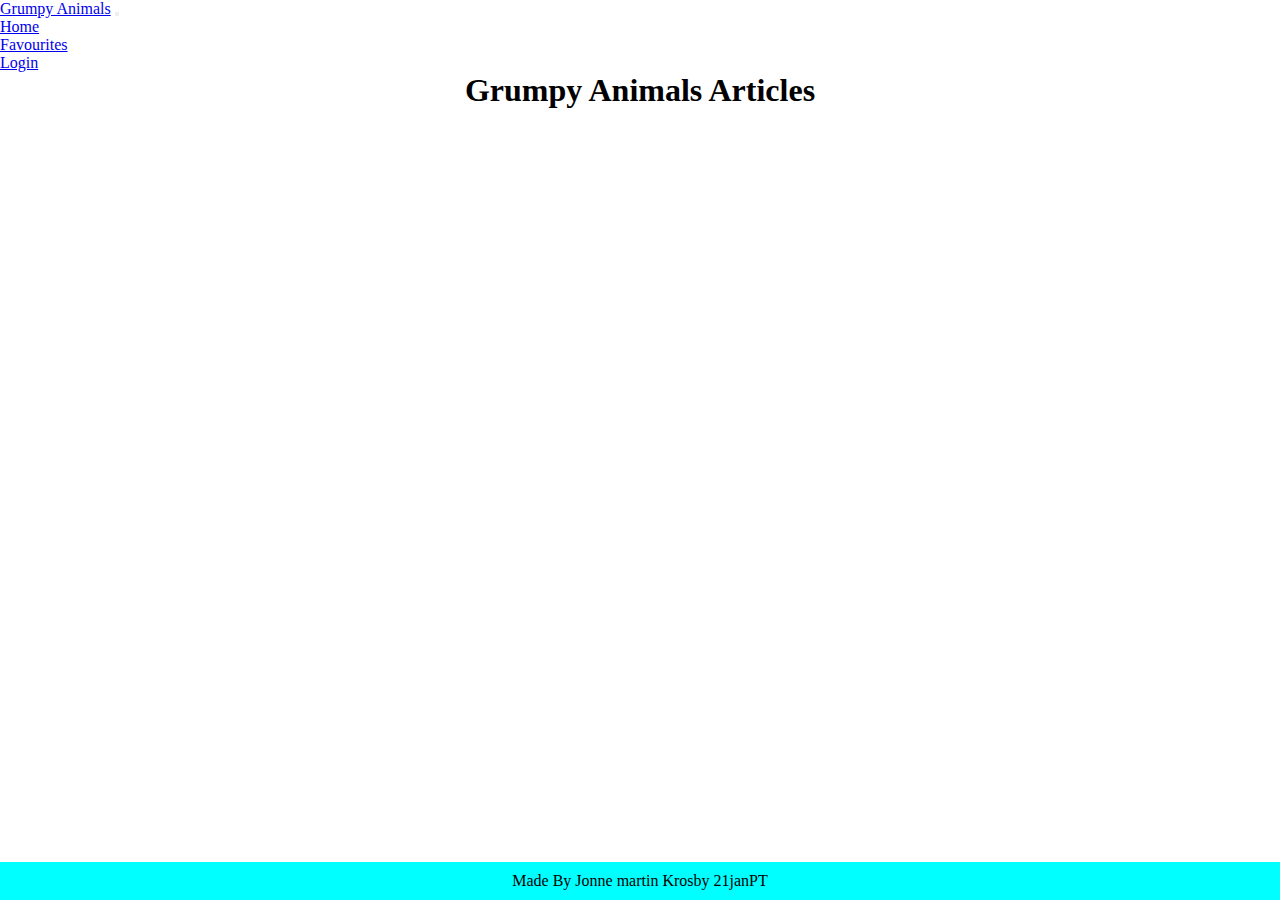
==== add.html @ 98ddeca1 "added clearfavlist, fixed navbar, fixed filtering and some refactoring on html" ====
<!DOCTYPE html>
<html lang="en">
<head>
  <meta charset="UTF-8">
  <meta http-equiv="X-UA-Compatible" content="IE=edge">
  <meta name="viewport" content="width=device-width, initial-scale=1.0">
  <link href="styles/style.css" rel="stylesheet">
  <link href="https://cdn.jsdelivr.net/npm/bootstrap@5.3.0-alpha3/dist/css/bootstrap.min.css" rel="stylesheet" integrity="sha384-KK94CHFLLe+nY2dmCWGMq91rCGa5gtU4mk92HdvYe+M/SXH301p5ILy+dN9+nJOZ" crossorigin="anonymous">
  <title>Grumpy Animals | Add Article</title>
</head>
<body>
  <div class="wrapper">
    <header>
      <nav class="navbar navbar-expand-lg bg-body-tertiary">
        <div class="container-fluid">
          <a class="navbar-brand" href="index.html">Grumpy Animals</a>
          <button class="navbar-toggler" type="button" data-bs-toggle="collapse" data-bs-target="#navbarNav" aria-controls="navbarNav" aria-expanded="false" aria-label="Toggle navigation">
            <span class="navbar-toggler-icon"></span>
          </button>
          <div class="menu__container collapse navbar-collapse d-flex-lg justify-content-center" id="navbarNav">
          </div>
        </div>
      </nav>
    </header>
    <main>
      <h1>Grumpy Animals Articles</h1>
    </main>
  </div>
  <footer>
  <p>Made By Jonne martin Krosby 21janPT</p>
  </footer>
  <script src="https://cdn.jsdelivr.net/npm/bootstrap@5.3.0-alpha3/dist/js/bootstrap.bundle.min.js" integrity="sha384-ENjdO4Dr2bkBIFxQpeoTz1HIcje39Wm4jDKdf19U8gI4ddQ3GYNS7NTKfAdVQSZe" crossorigin="anonymous"></script>
  <script src="js/index.js" type="module"></script>
</body>
</html>
---- styles/style.css ----
@import "/styles/partials/navbar.css";

*,
*::after,
*::before {
  box-sizing: border-box;
  padding: 0;
  margin: 0;
}

html,
body {
  height: 100%;
}

.wrapper {
  flex: 1 0 auto;
  width: 100%;
}

body {
  display: flex;
  flex-direction: column;
  align-items: center;
}

footer {
  display: flex;
  flex-shrink: 0;
  justify-content: center;
  width: 100%;
  padding: 10px;
  background-color: aqua;
}

.filter__container,
h1 {
  text-align: center;
  margin-bottom: 2em;
}

#title {
  border: 1px solid black;
  border-radius: 4px;
  padding: 10px;
}

.results__container,
.favourites__container {
  display: flex;
  flex-wrap: wrap;
  gap: 10px;
  justify-content: center;
  max-width: 1920px;
  margin: 0 auto;
}

.card {
  display: flex;
  flex-direction: column;
  background-color: lightblue !important;
  padding: 10px;
  width: 100%;
  min-width: 250px;
  max-width: 400px;
  height: auto;
  border-radius: 8px;
  box-shadow: 0 6px 10px rgba(0, 0, 0, 0.1);
}

.card:nth-child(odd) {
  background-color: lightcoral !important;
}

.card span {
  font-style: oblique;
  font-size: 16px;
}

.card button {
  width: 60%;
  margin-left: auto;
  background-color: white;
  border: none;
  border-radius: 4px;
  cursor: pointer;
  border: 2px solid white;
}

button:hover {
  border: 2px solid black;
}

.color {
  height: 10px;
  width: 10px;
}

.message {
  border: 1px solid grey;
  color: grey;
  margin-top: 1rem;
  padding: 1rem;
}

.error {
  border-color: red;
  color: red;
}

.error__input {
  color: red;
  border: 2px solid red !important;
}

.success {
  color: rgb(129, 255, 129);
  font-size: 1.2em;
}

.success__input {
  border: 2px solid rgb(129, 255, 129) !important;
}

.clean--btn__container {
  text-align: center;
  margin-top: 2rem;
  display: none;
}

.loading {
  display: inline-block;
  width: 80px;
  height: 80px;
}

.loading:after {
  content: " ";
  display: block;
  width: 64px;
  height: 64px;
  margin: 8px;
  border-radius: 50%;
  border: 6px solid #333;
  border-color: #333 transparent #333 transparent;
  animation: loading 1.2s linear infinite;
}

@keyframes loading {
  0% {
      transform: rotate(0deg);
  }
  100% {
      transform: rotate(360deg);
  }
}

@media (max-width: 450px) {
  .results__container,
  #title {
    width: 90%;
    margin: 0 auto;
  }
}
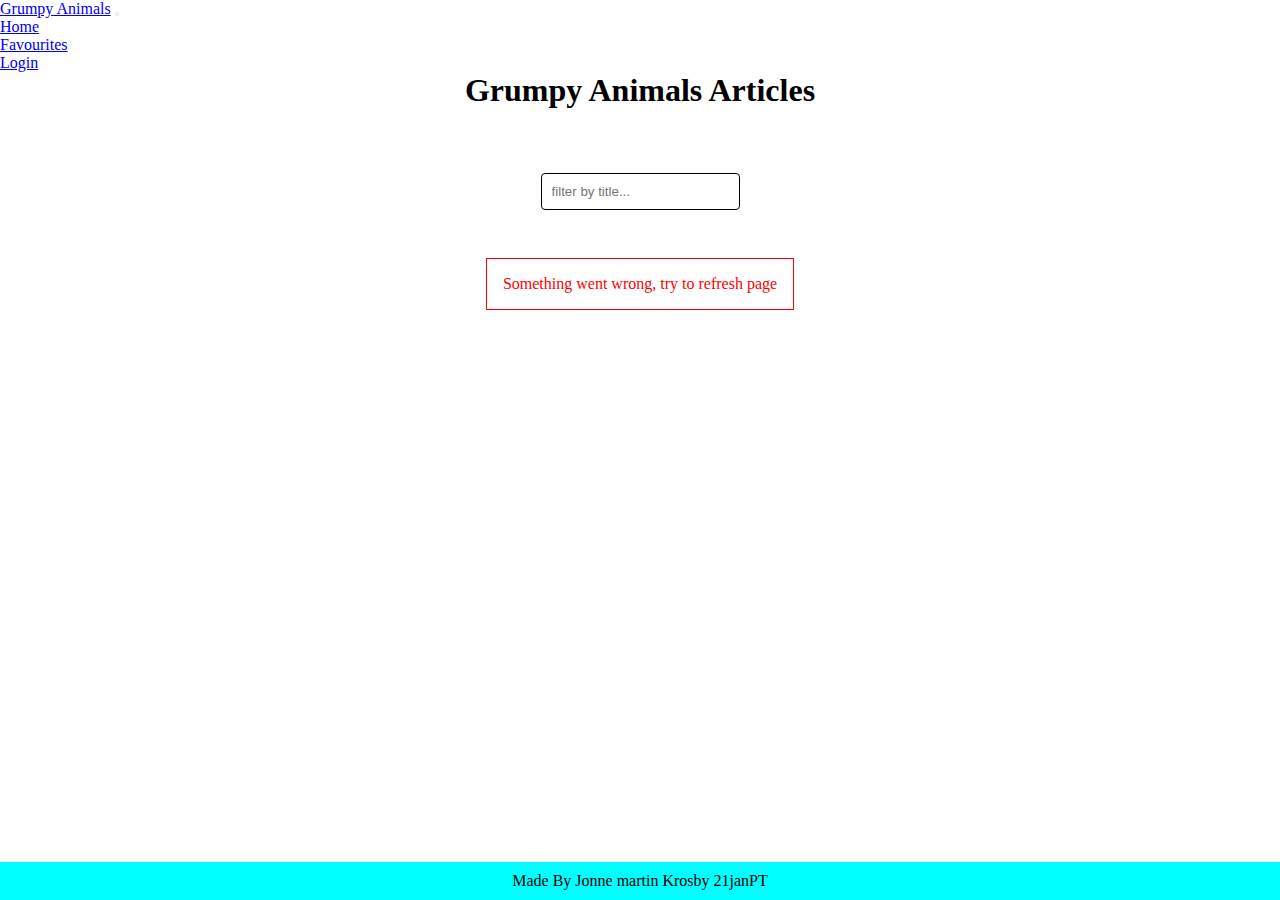
==== commit f2aa525e: "started on add.html and add.js" ====
--- a/add.html
+++ b/add.html
@@ -30,6 +30,6 @@
   <p>Made By Jonne martin Krosby 21janPT</p>
   </footer>
   <script src="https://cdn.jsdelivr.net/npm/bootstrap@5.3.0-alpha3/dist/js/bootstrap.bundle.min.js" integrity="sha384-ENjdO4Dr2bkBIFxQpeoTz1HIcje39Wm4jDKdf19U8gI4ddQ3GYNS7NTKfAdVQSZe" crossorigin="anonymous"></script>
-  <script src="js/index.js" type="module"></script>
+  <script src="js/add.js" type="module"></script>
 </body>
 </html>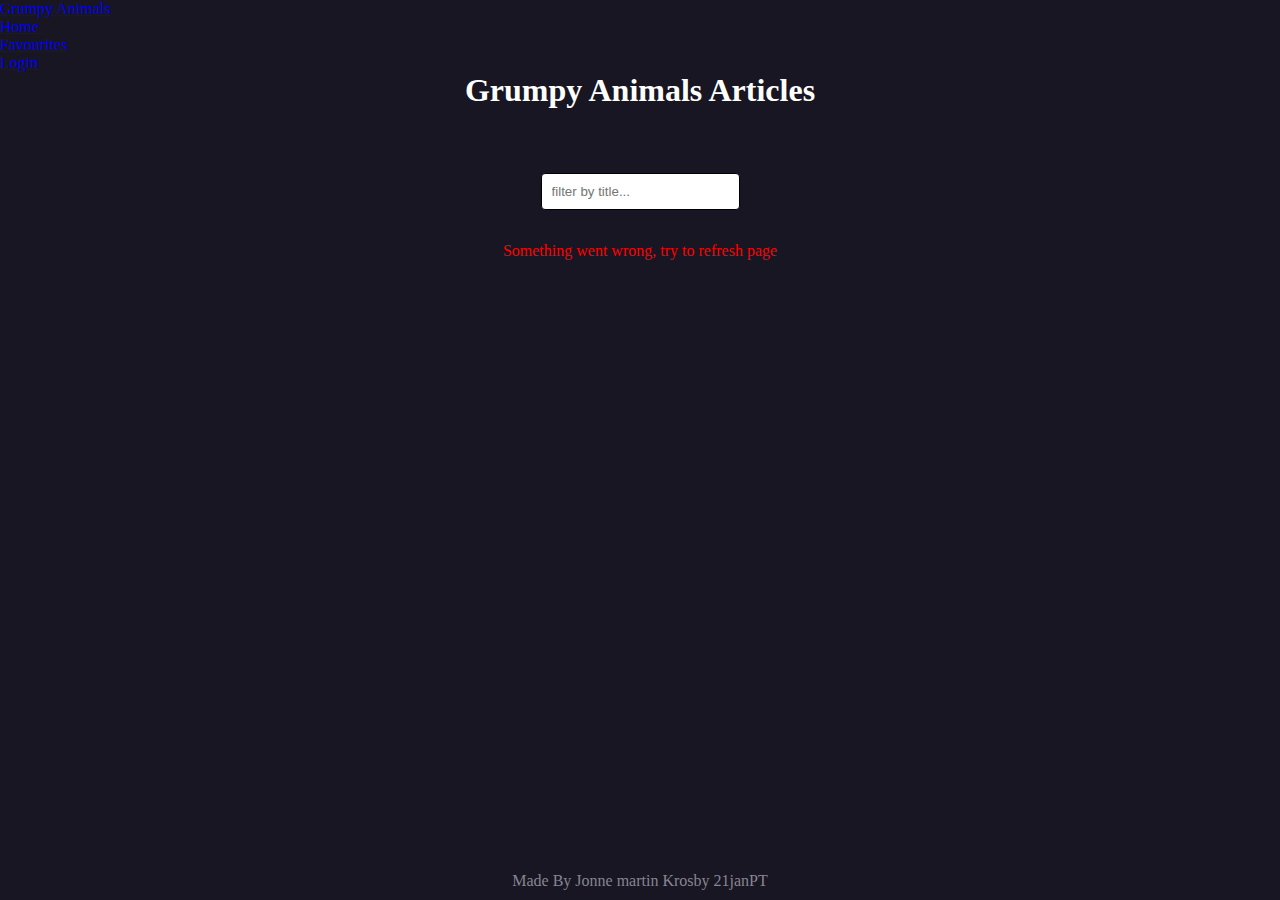
==== commit dc9e6961: "added more functions and fixed some styling to dark mode" ====
--- a/add.html
+++ b/add.html
@@ -11,7 +11,7 @@
 <body>
   <div class="wrapper">
     <header>
-      <nav class="navbar navbar-expand-lg bg-body-tertiary">
+      <nav class="navbar navbar-expand-lg bg-dark" data-bs-theme="dark">
         <div class="container-fluid">
           <a class="navbar-brand" href="index.html">Grumpy Animals</a>
           <button class="navbar-toggler" type="button" data-bs-toggle="collapse" data-bs-target="#navbarNav" aria-controls="navbarNav" aria-expanded="false" aria-label="Toggle navigation">
@@ -23,7 +23,26 @@
       </nav>
     </header>
     <main>
-      <h1>Grumpy Animals Articles</h1>
+      <h1>Make a Grumpy Animals Articles</h1>
+      <div class="message__container"></div>   
+      <form id="add_article__form">
+        <div class="mb-3">
+          <label for="inputTitleArticle" class="form-label">Title</label>
+          <input type="text" class="form-control" id="inputTitleArticle" aria-describedby="titleHelp">
+          <div id="titleHelp" class="form-text">Title for your article is required.</div>
+        </div>
+        <div class="mb-3">
+          <label for="inputSummaryArticle" class="form-label">Summary</label>
+          <input type="text" class="form-control" id="inputSummaryArticle" aria-describedby="summaryHelp">
+          <div id="summaryHelp" class="form-text">Summary for your article is required.</div>
+        </div>
+        <div class="mb-3">
+          <label for="inputAuthorArticle" class="form-label">Author</label>
+          <input type="text" class="form-control" id="inputAuthorArticle" aria-describedby="authorHelp">
+          <div id="authorHelp" class="form-text">An author for your article is required.</div>
+        </div>
+        <button type="submit" class="btn btn-primary">Submit Article</button>
+      </form>
     </main>
   </div>
   <footer>
--- a/styles/style.css
+++ b/styles/style.css
@@ -1,4 +1,6 @@
 @import "/styles/partials/navbar.css";
+@import "/styles/partials/cards.css";
+@import "/styles/partials/loader.css";
 
 *,
 *::after,
@@ -22,6 +24,7 @@
   display: flex;
   flex-direction: column;
   align-items: center;
+  background-color: hsl(250, 21%, 11%) !important;
 }
 
 footer {
@@ -30,11 +33,12 @@
   justify-content: center;
   width: 100%;
   padding: 10px;
-  background-color: aqua;
+  color: hsl(246, 6%, 55%);
 }
 
 .filter__container,
 h1 {
+  color: #ffffff !important;
   text-align: center;
   margin-bottom: 2em;
 }
@@ -45,50 +49,15 @@
   padding: 10px;
 }
 
-.results__container,
-.favourites__container {
-  display: flex;
-  flex-wrap: wrap;
-  gap: 10px;
-  justify-content: center;
-  max-width: 1920px;
+form,
+.message__container {
+  width: 80%;
+  max-width: 600px;
   margin: 0 auto;
 }
 
-.card {
-  display: flex;
-  flex-direction: column;
-  background-color: lightblue !important;
-  padding: 10px;
-  width: 100%;
-  min-width: 250px;
-  max-width: 400px;
-  height: auto;
-  border-radius: 8px;
-  box-shadow: 0 6px 10px rgba(0, 0, 0, 0.1);
-}
-
-.card:nth-child(odd) {
-  background-color: lightcoral !important;
-}
-
-.card span {
-  font-style: oblique;
-  font-size: 16px;
-}
-
-.card button {
-  width: 60%;
-  margin-left: auto;
-  background-color: white;
-  border: none;
-  border-radius: 4px;
-  cursor: pointer;
-  border: 2px solid white;
-}
-
-button:hover {
-  border: 2px solid black;
+button {
+  border: none !important;
 }
 
 .color {
@@ -97,10 +66,7 @@
 }
 
 .message {
-  border: 1px solid grey;
   color: grey;
-  margin-top: 1rem;
-  padding: 1rem;
 }
 
 .error {
@@ -114,12 +80,12 @@
 }
 
 .success {
-  color: rgb(129, 255, 129);
+  color: hsl(152, 38%, 42%);
   font-size: 1.2em;
 }
 
 .success__input {
-  border: 2px solid rgb(129, 255, 129) !important;
+  border: 2px solid hsl(152, 38%, 42%) !important;
 }
 
 .clean--btn__container {
@@ -128,39 +94,27 @@
   display: none;
 }
 
-.loading {
-  display: inline-block;
-  width: 80px;
-  height: 80px;
+#add_article__form,
+#edit_article__form {
+  display: none;
 }
 
-.loading:after {
-  content: " ";
-  display: block;
-  width: 64px;
-  height: 64px;
-  margin: 8px;
-  border-radius: 50%;
-  border: 6px solid #333;
-  border-color: #333 transparent #333 transparent;
-  animation: loading 1.2s linear infinite;
-}
-
-@keyframes loading {
-  0% {
-      transform: rotate(0deg);
-  }
-  100% {
-      transform: rotate(360deg);
-  }
+label,
+.form-text {
+  color: #ffffff !important;
 }
 
 @media (max-width: 450px) {
+
   .results__container,
   #title {
     width: 90%;
     margin: 0 auto;
   }
-}
 
-
+  .btn__container {
+    flex-direction: column;
+    gap: 15px;
+    align-items: center;
+  }
+}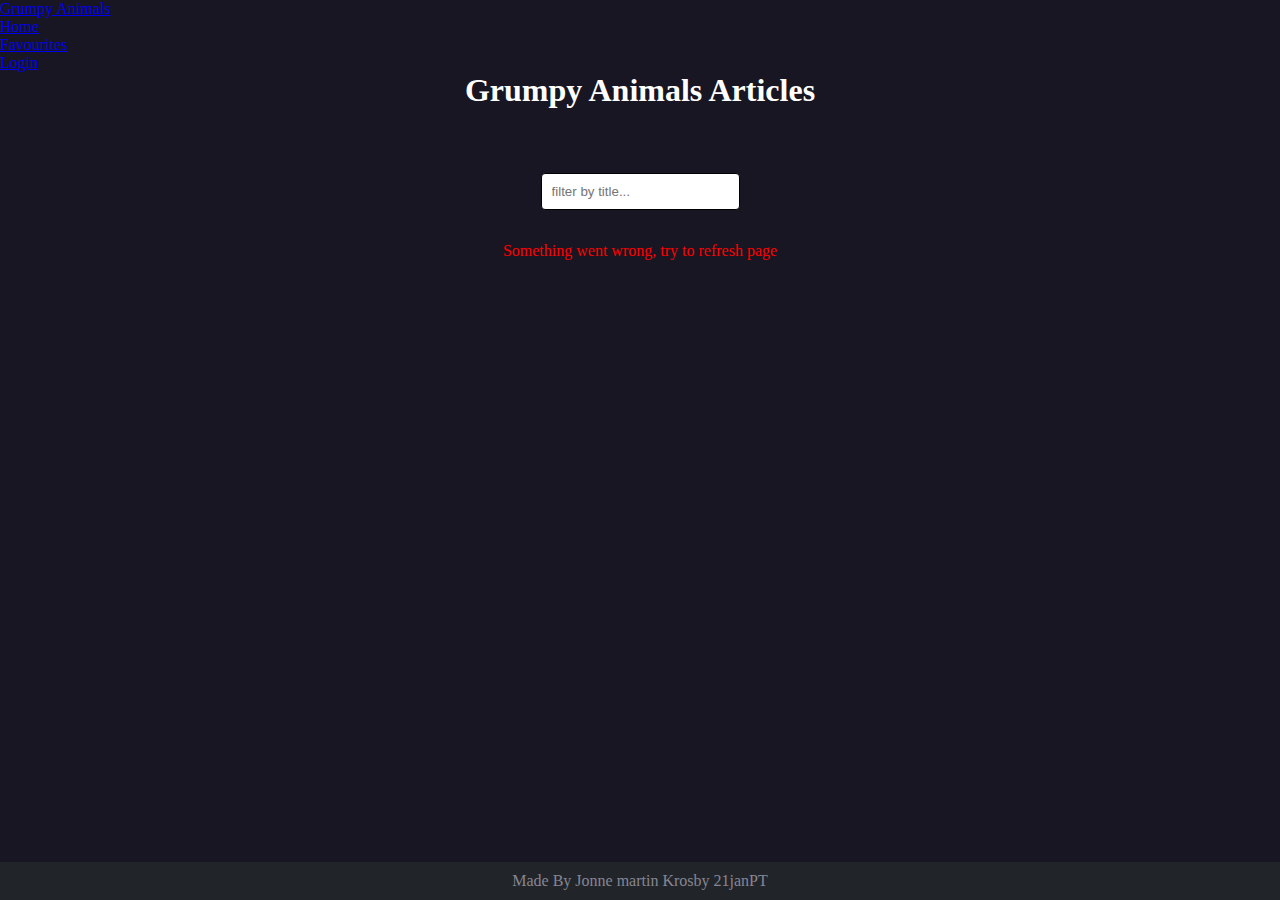
==== commit aceb9a56: "minor changes on styling" ====
--- a/add.html
+++ b/add.html
@@ -41,12 +41,12 @@
           <input type="text" class="form-control" id="inputAuthorArticle" aria-describedby="authorHelp">
           <div id="authorHelp" class="form-text">An author for your article is required.</div>
         </div>
-        <button type="submit" class="btn btn-primary">Submit Article</button>
+        <button type="submit" class="btn submit__btn">Submit Article</button>
       </form>
     </main>
   </div>
   <footer>
-  <p>Made By Jonne martin Krosby 21janPT</p>
+    <p>Made By Jonne martin Krosby 21janPT</p>
   </footer>
   <script src="https://cdn.jsdelivr.net/npm/bootstrap@5.3.0-alpha3/dist/js/bootstrap.bundle.min.js" integrity="sha384-ENjdO4Dr2bkBIFxQpeoTz1HIcje39Wm4jDKdf19U8gI4ddQ3GYNS7NTKfAdVQSZe" crossorigin="anonymous"></script>
   <script src="js/add.js" type="module"></script>
--- a/styles/style.css
+++ b/styles/style.css
@@ -34,6 +34,7 @@
   width: 100%;
   padding: 10px;
   color: hsl(246, 6%, 55%);
+  background-color: #212529;
 }
 
 .filter__container,
@@ -104,6 +105,17 @@
   color: #ffffff !important;
 }
 
+.submit__btn {
+  background-color: hsl(44, 40%, 08%) !important;
+  color: #EAC153 !important;
+  border: 1px solid #EAC153 !important;
+}
+
+.submit__btn:hover {
+  border: 1px solid transparent !important;
+  background-color: hsl(44, 50%, 16%) !important;
+}
+
 @media (max-width: 450px) {
 
   .results__container,
